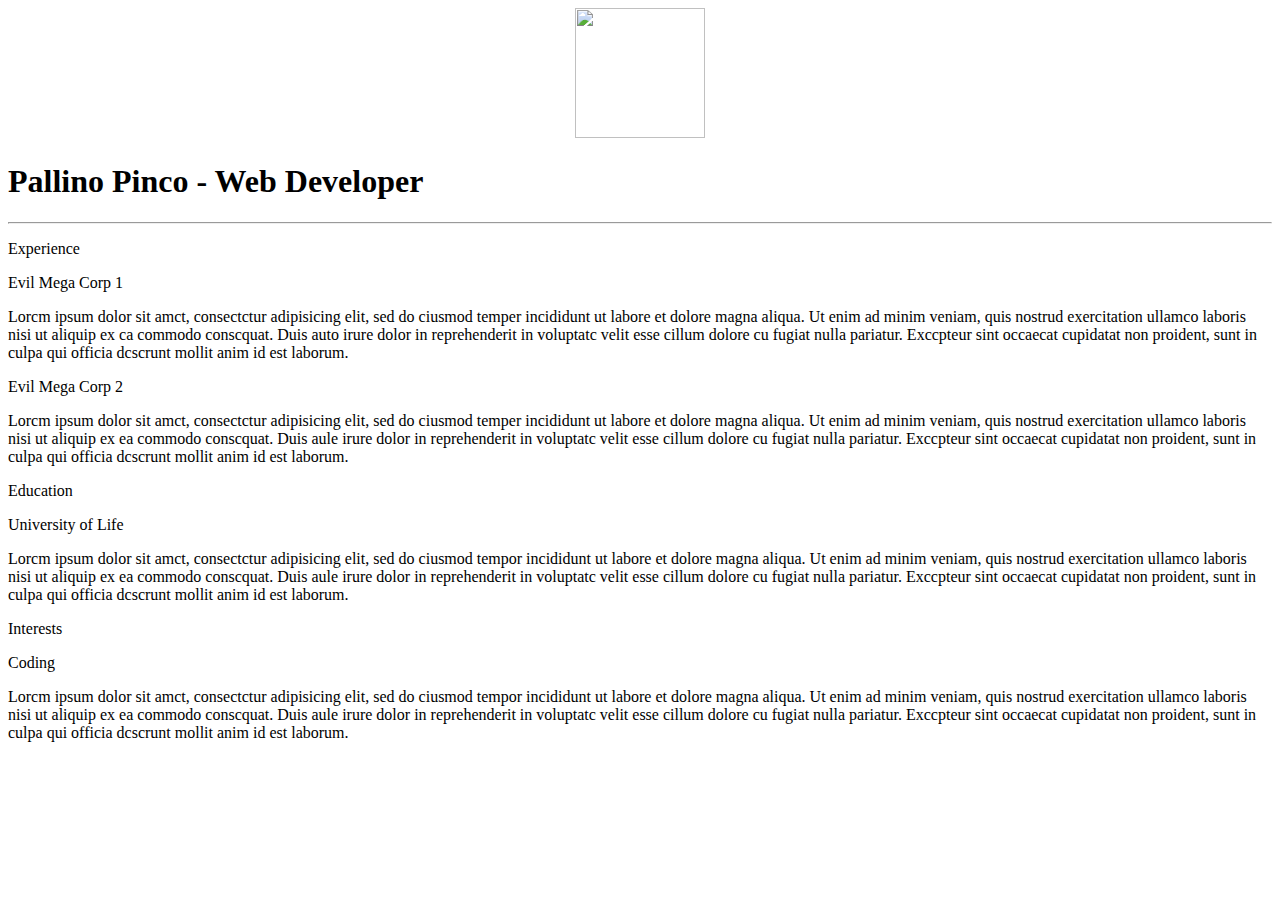
==== index.html @ dba441d8 "Add files via upload" ====
<!DOCTYPE html>
<html>
<head>
<title>"Curriculum Vitae"</title>
</head>
<body>
    <section>
        <div align="center">
            <img src="profile.png" width="130" height="130">
            </div>
<h1>Pallino Pinco - Web Developer </h1>
</section>
<hr>
<section>
<p>
Experience
</p>
<p>
    Evil Mega Corp 1  
</p>
<p>
    Lorcm ipsum dolor sit amct, consectctur adipisicing elit, sed do ciusmod temper incididunt ut labore et dolore magna aliqua. Ut enim ad minim veniam, quis nostrud exercitation ullamco laboris nisi ut aliquip ex ca commodo conscquat. Duis auto irure dolor in reprehenderit in voluptatc velit esse cillum dolore cu fugiat nulla pariatur. Exccpteur sint occaecat cupidatat non proident, sunt in culpa qui officia dcscrunt mollit anim id est laborum. 
</p>
<p>
    Evil Mega Corp 2
</p>
<p>
    Lorcm ipsum dolor sit amct, consectctur adipisicing elit, sed do ciusmod temper incididunt ut labore et dolore magna aliqua. Ut enim ad minim veniam, quis nostrud exercitation ullamco laboris nisi ut aliquip ex ea commodo conscquat. Duis aule irure dolor in reprehenderit in voluptatc velit esse cillum dolore cu fugiat nulla pariatur. Exccpteur sint occaecat cupidatat non proident, sunt in culpa qui officia dcscrunt mollit anim id est laborum.
</p>

<p>
    Education
</p>
<p>
    University of Life
</p>
<p>
    Lorcm ipsum dolor sit amct, consectctur adipisicing elit, sed do ciusmod tempor incididunt ut labore et dolore magna aliqua. Ut enim ad minim veniam, quis nostrud exercitation ullamco laboris nisi ut aliquip ex ea commodo conscquat. Duis aule irure dolor in reprehenderit in voluptatc velit esse cillum dolore cu fugiat nulla pariatur. Exccpteur sint occaecat cupidatat non proident, sunt in culpa qui officia dcscrunt mollit anim id est laborum.
</p>
<p>
    Interests
</p>
<p>
    Coding
</p>
<p>
    Lorcm ipsum dolor sit amct, consectctur adipisicing elit, sed do ciusmod tempor incididunt ut labore et dolore magna aliqua. Ut enim ad minim veniam, quis nostrud exercitation ullamco laboris nisi ut aliquip ex ea commodo conscquat. Duis aule irure dolor in reprehenderit in voluptatc velit esse cillum dolore cu fugiat nulla pariatur. Exccpteur sint occaecat cupidatat non proident, sunt in culpa qui officia dcscrunt mollit anim id est laborum.
</p>








</section>

   
  
</body>
</html>
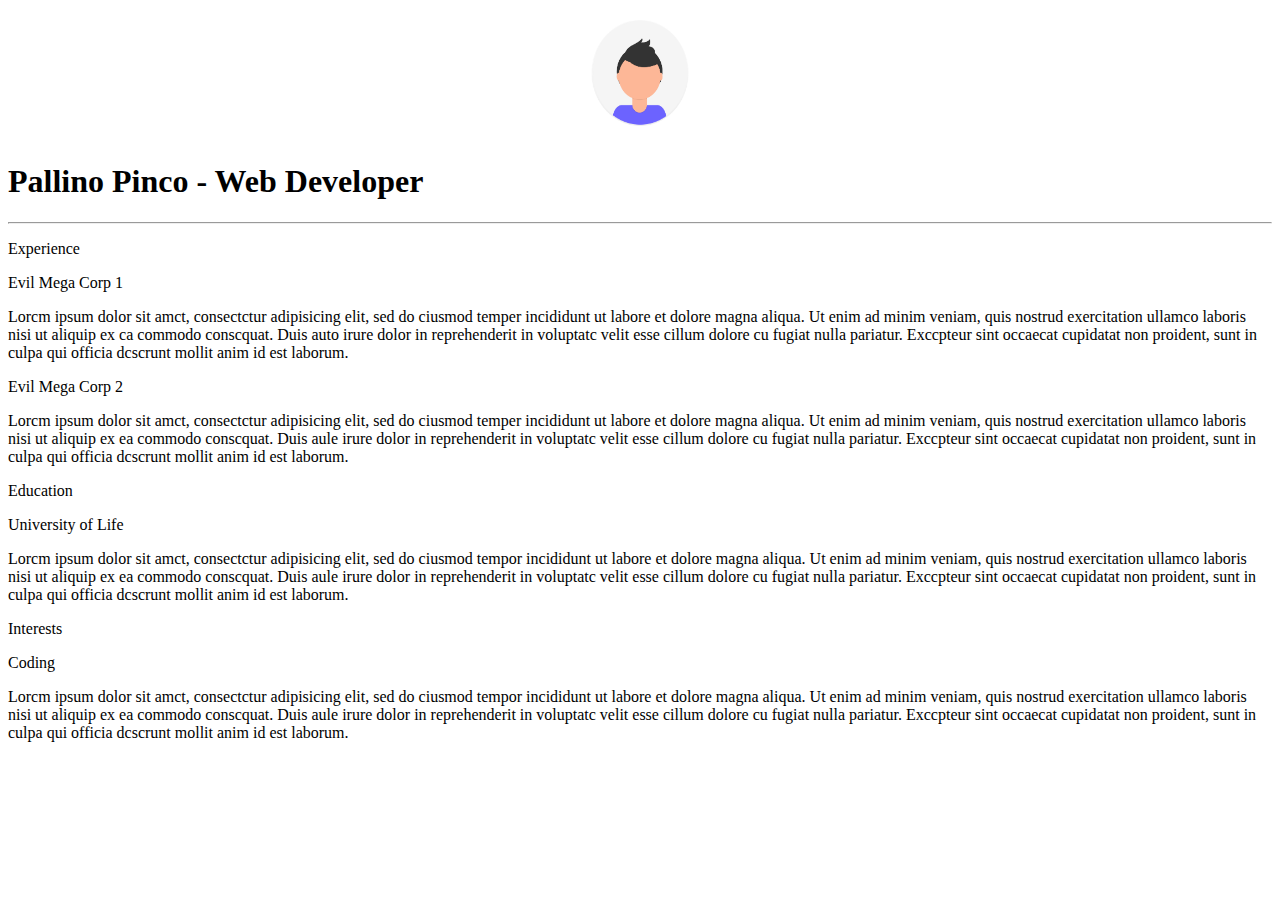
==== commit 9aaaffbd: "Add files via upload" ====
--- a/index.html
+++ b/index.html
@@ -2,11 +2,12 @@
 <html>
 <head>
 <title>"Curriculum Vitae"</title>
+<link rel="stylesheet" type="text/css" href="/style.css">
 </head>
 <body>
     <section>
         <div align="center">
-            <img src="profile.png" width="130" height="130">
+            <img src="img\profile.png" width="130" height="130">
             </div>
 <h1>Pallino Pinco - Web Developer </h1>
 </section>
--- a/style.css
+++ b/style.css
@@ -0,0 +1,5 @@
+#test
+{
+    color:blueviolet;
+} 
+
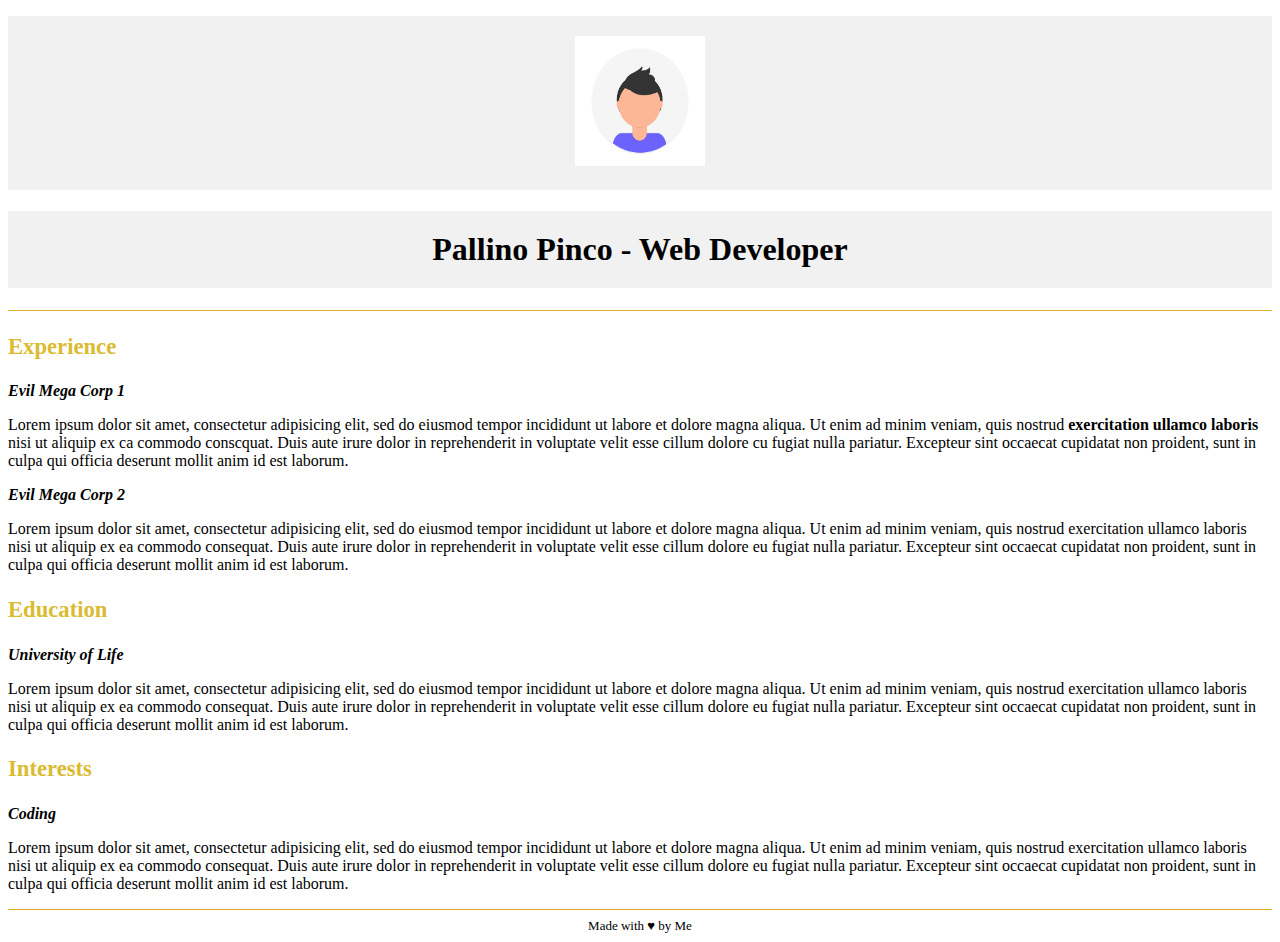
==== commit 446a59aa: "Add files via upload" ====
--- a/index.html
+++ b/index.html
@@ -2,62 +2,67 @@
 <html>
 <head>
 <title>"Curriculum Vitae"</title>
-<link rel="stylesheet" type="text/css" href="/style.css">
+
+<link rel="stylesheet" type="text/css" href="style.css">
 </head>
 <body>
-    <section>
-        <div align="center">
-            <img src="img\profile.png" width="130" height="130">
-            </div>
-<h1>Pallino Pinco - Web Developer </h1>
+    <section>  
+        <p class="introduzione"
+    <div align="center">
+    <img src="img\profile.png" width="130" height="130">
+    </div>
+    <!--Titolo-->
+<h1> Pallino Pinco - Web Developer </h1>
 </section>
+
 <hr>
 <section>
-<p>
-Experience
+    <!--Primo paragrafo:Experience-->
+<p class="primotitolo">Experience
+
 </p>
-<p>
-    Evil Mega Corp 1  
-</p>
-<p>
-    Lorcm ipsum dolor sit amct, consectctur adipisicing elit, sed do ciusmod temper incididunt ut labore et dolore magna aliqua. Ut enim ad minim veniam, quis nostrud exercitation ullamco laboris nisi ut aliquip ex ca commodo conscquat. Duis auto irure dolor in reprehenderit in voluptatc velit esse cillum dolore cu fugiat nulla pariatur. Exccpteur sint occaecat cupidatat non proident, sunt in culpa qui officia dcscrunt mollit anim id est laborum. 
-</p>
-<p>
-    Evil Mega Corp 2
-</p>
-<p>
-    Lorcm ipsum dolor sit amct, consectctur adipisicing elit, sed do ciusmod temper incididunt ut labore et dolore magna aliqua. Ut enim ad minim veniam, quis nostrud exercitation ullamco laboris nisi ut aliquip ex ea commodo conscquat. Duis aule irure dolor in reprehenderit in voluptatc velit esse cillum dolore cu fugiat nulla pariatur. Exccpteur sint occaecat cupidatat non proident, sunt in culpa qui officia dcscrunt mollit anim id est laborum.
+<!--Primo sottoparagrafo:Evil Mega Corp 1-->
+<p class="secparagrafo">
+Evil Mega Corp 1
 </p>
 
 <p>
+    Lorem ipsum dolor sit amet, consectetur adipisicing elit, sed do eiusmod tempor incididunt ut labore et dolore magna aliqua. Ut enim ad minim veniam, quis nostrud <span>exercitation ullamco laboris</span> nisi ut aliquip ex ca commodo conscquat. Duis aute irure dolor in reprehenderit in voluptate velit esse cillum dolore cu fugiat nulla pariatur. Excepteur sint occaecat cupidatat non proident, sunt in culpa qui officia deserunt mollit anim id est laborum. 
+</p>
+<!--Secondo sottoparagrafo:Evil Mega Corp 2-->
+<p class="terzoparagrafo">
+    Evil Mega Corp 2
+    </p>
+<p>
+    Lorem ipsum dolor sit amet, consectetur adipisicing elit, sed do eiusmod tempor incididunt ut labore et dolore magna aliqua. Ut enim ad minim veniam, quis nostrud exercitation ullamco laboris nisi ut aliquip ex ea commodo consequat. Duis aute irure dolor in reprehenderit in voluptate velit esse cillum dolore eu fugiat nulla pariatur. Excepteur sint occaecat cupidatat non proident, sunt in culpa qui officia deserunt mollit anim id est laborum.
+</p>
+<!--Secondo paragrafo:Education-->
+<p class="sectitolo">
     Education
 </p>
-<p>
+<!--Sottoparagrafo:University of Life-->
+<p class="quartoparagrafo">
     University of Life
 </p>
 <p>
-    Lorcm ipsum dolor sit amct, consectctur adipisicing elit, sed do ciusmod tempor incididunt ut labore et dolore magna aliqua. Ut enim ad minim veniam, quis nostrud exercitation ullamco laboris nisi ut aliquip ex ea commodo conscquat. Duis aule irure dolor in reprehenderit in voluptatc velit esse cillum dolore cu fugiat nulla pariatur. Exccpteur sint occaecat cupidatat non proident, sunt in culpa qui officia dcscrunt mollit anim id est laborum.
+    Lorem ipsum dolor sit amet, consectetur adipisicing elit, sed do eiusmod tempor incididunt ut labore et dolore magna aliqua. Ut enim ad minim veniam, quis nostrud exercitation ullamco laboris nisi ut aliquip ex ea commodo consequat. Duis aute irure dolor in reprehenderit in voluptate velit esse cillum dolore eu fugiat nulla pariatur. Excepteur sint occaecat cupidatat non proident, sunt in culpa qui officia deserunt mollit anim id est laborum.
 </p>
-<p>
+<!--Terzo paragrafo:Interests-->
+<p class="terzotitolo">
     Interests
 </p>
-<p>
+<!--Sottoparagrafo:Coding-->
+<p class="quintoparagrafo">
     Coding
 </p>
 <p>
-    Lorcm ipsum dolor sit amct, consectctur adipisicing elit, sed do ciusmod tempor incididunt ut labore et dolore magna aliqua. Ut enim ad minim veniam, quis nostrud exercitation ullamco laboris nisi ut aliquip ex ea commodo conscquat. Duis aule irure dolor in reprehenderit in voluptatc velit esse cillum dolore cu fugiat nulla pariatur. Exccpteur sint occaecat cupidatat non proident, sunt in culpa qui officia dcscrunt mollit anim id est laborum.
+    Lorem ipsum dolor sit amet, consectetur adipisicing elit, sed do eiusmod tempor incididunt ut labore et dolore magna aliqua. Ut enim ad minim veniam, quis nostrud exercitation ullamco laboris nisi ut aliquip ex ea commodo consequat. Duis aute irure dolor in reprehenderit in voluptate velit esse cillum dolore eu fugiat nulla pariatur. Excepteur sint occaecat cupidatat non proident, sunt in culpa qui officia deserunt mollit anim id est laborum.
 </p>
-
-
-
-
-
-
-
-
 </section>
-
-   
-  
+<hr>
+<!--Footer, parte finale-->
+<footer>
+    Made with  &#x2665; by Me
+</footer>
 </body>
 </html>--- a/style.css
+++ b/style.css
@@ -1,5 +1,49 @@
-#test
+h1 {
+    text-align: center;
+    background-color: #f1f1f1;
+    padding: 20px;
+    text-align: center;
+  } 
+
+.primotitolo,.sectitolo,.terzotitolo
 {
-    color:blueviolet;
-} 
+    color: rgb(218, 187, 49);
+    font-weight: bold;
+    text-align: justify;
+    font-size:17pt
+}
+.secparagrafo,.terzoparagrafo,.quartoparagrafo,.quintoparagrafo
+{
+    font-weight: bold;
 
+    font-style: oblique;
+
+  }
+  hr { color: rgb(226, 199, 47); background: rgb(223, 173, 37); border: 0; height: 1px; }
+  span
+  {
+    font-weight: bold;
+
+  }
+  footer
+  {
+    text-align: center;
+    font-size:small;
+  } 
+   .introduzione{
+    background-color: #f1f1f1;
+    padding: 20px;
+    text-align: center;}
+
+  @media screen and (max-height: 800px);
+  {
+  @media screen and (max-width: 320px);
+  {
+  @media screen and (min-width: 321px) and (max-width: 481px);
+  {
+  @media screen and (min-width: 481px) and (max-width: 769px);
+  {
+  @media screen and (min-width: 769px) and (max-width: 1024px)
+ 
+
+ 